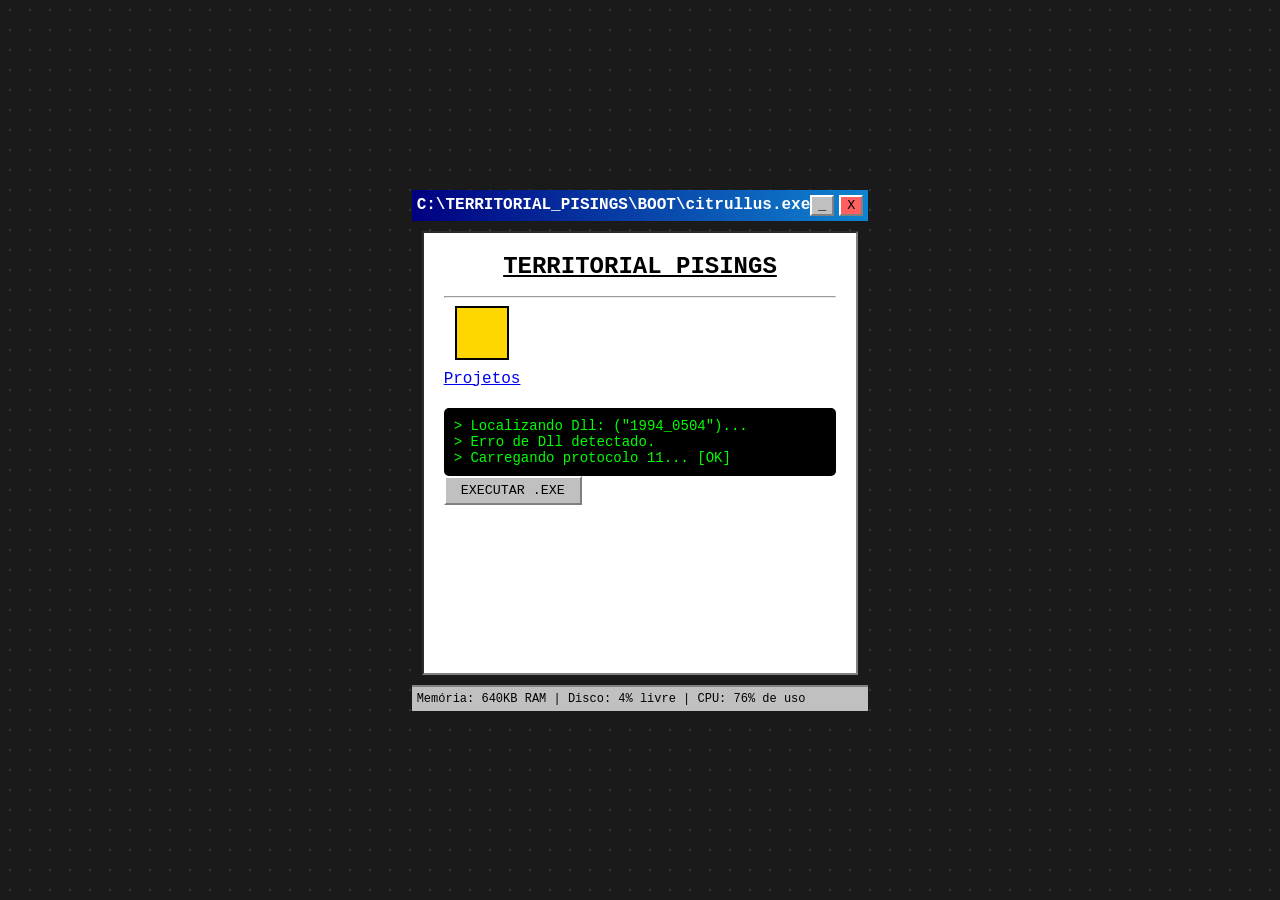
==== index.html @ 14eaf4eb "Add files via upload" ====
<!DOCTYPE html>
<html lang="pt-br">
<head>
    <meta charset="UTF-8">
    <meta http-equiv="X-UA-Compatible" content="IE=edge">
    <meta name="viewport" content="width=device-width, initial-scale=1.0">
    <title>Territorial Pissings</title>
    <link rel="stylesheet" href="./CSS/style.css">
</head>
<body>
    <div class="container">
        <div class="title-bar">
            <span>C:\TERRITORIAL_PISINGS\BOOT\citrullus.exe</span>
            <div style="display:flex; gap: 5px;">
                <button style="padding: 1px 6px;">_</button>
                <button style="padding: 1px 6px; background: #ff5f5f;">X</button>
            </div>
        </div>
    
        <div class="content">
            <center>
            <h1>TERRITORIAL PISINGS</h1>
        </center>
            
            <hr>
    
            <div style="display: flex; gap: 20px;">
                <div style="text-align: center;">
                    <div class="folder-icon"></div>
                    <a href="./projeto.html">
                    <br><span>Projetos</span>
                </a>
                </div>
            </div>
    
            <div class="terminal">
                > Localizando Dll: ("1994_0504")...<br>
                > Erro de Dll detectado.<br>
                > Carregando protocolo 11... [OK]
            </div>
    
            <a href="nome-do-seu-arquivo.pdf" download="Laudo_Citrullus.pdf" style="text-decoration: none;">
            <button onclick="alert('Abaixando o executavel...')">EXECUTAR .EXE</button>
            </a>
        </div>
    
        <div class="status-bar">
            Memória: 640KB RAM | Disco: 4% livre | CPU: 76% de uso
        </div>
    </div>
</body>
</html>
---- CSS/style.css ----
body {
            background-color: #1a1a1a;
            color: #d1d1d1;
            font-family: "Courier New", Courier, monospace;
            margin: 0;
            display: flex;
            justify-content: center;
            align-items: center;
            height: 100vh;
            overflow: hidden;
            background-image: radial-gradient(#333 10%, transparent 10%);
            background-size: 20px 20px; /* Grid de sistema antigo */
        }

        /* A Janela do Sistema */
        .window {
            width: 80%;
            max-width: 800px;
            background: #c0c0c0; /* Cinza clássico Windows */
            border: 3px solid;
            border-color: #fff #808080 #808080 #fff;
            box-shadow: 10px 10px 0px #000;
        }

        .title-bar {
            background: linear-gradient(90deg, #000080, #1084d0);
            padding: 5px;
            color: white;
            font-weight: bold;
            display: flex;
            justify-content: space-between;
            align-items: center;
        }

        .content {
            padding: 20px;
            color: #000;
            height: 400px;
            overflow-y: auto;
            background: #fff;
            margin: 10px;
            border: 2px inset #808080;
        }

        /* Elementos MS Paint */
        h1 {
            font-size: 24px;
            text-decoration: underline;
            color: #000;
            margin-top: 0;
        }

        .glitch-text {
            color: #ff00ff; /* Cor Pink Valley */
            font-weight: bold;
            text-shadow: 2px 2px #00ffff;
        }

        .status-bar {
            background: #c0c0c0;
            border-top: 2px solid #808080;
            padding: 5px;
            font-size: 12px;
            color: #000;
        }

        /* Botões Estilo Retrô */
        button {
            background: #c0c0c0;
            border: 2px solid;
            border-color: #fff #808080 #808080 #fff;
            padding: 5px 15px;
            cursor: pointer;
            font-family: inherit;
        }

        button:active {
            border-color: #808080 #fff #fff #808080;
        }

        .folder-icon {
            width: 50px;
            height: 50px;
            background: #ffd700;
            margin-bottom: 5px;
            border: 2px solid #000;
            display: inline-block;
        }

        .terminal {
            background: #000;
            color: #0f0;
            padding: 10px;
            font-size: 14px;
            margin-top: 20px;
            border-radius: 5px;
        }

        details{
            color: #ff00ff; /* Cor Pink Valley */
            font-weight: bold;
            text-shadow: 2px 2px #00ffff;
        }
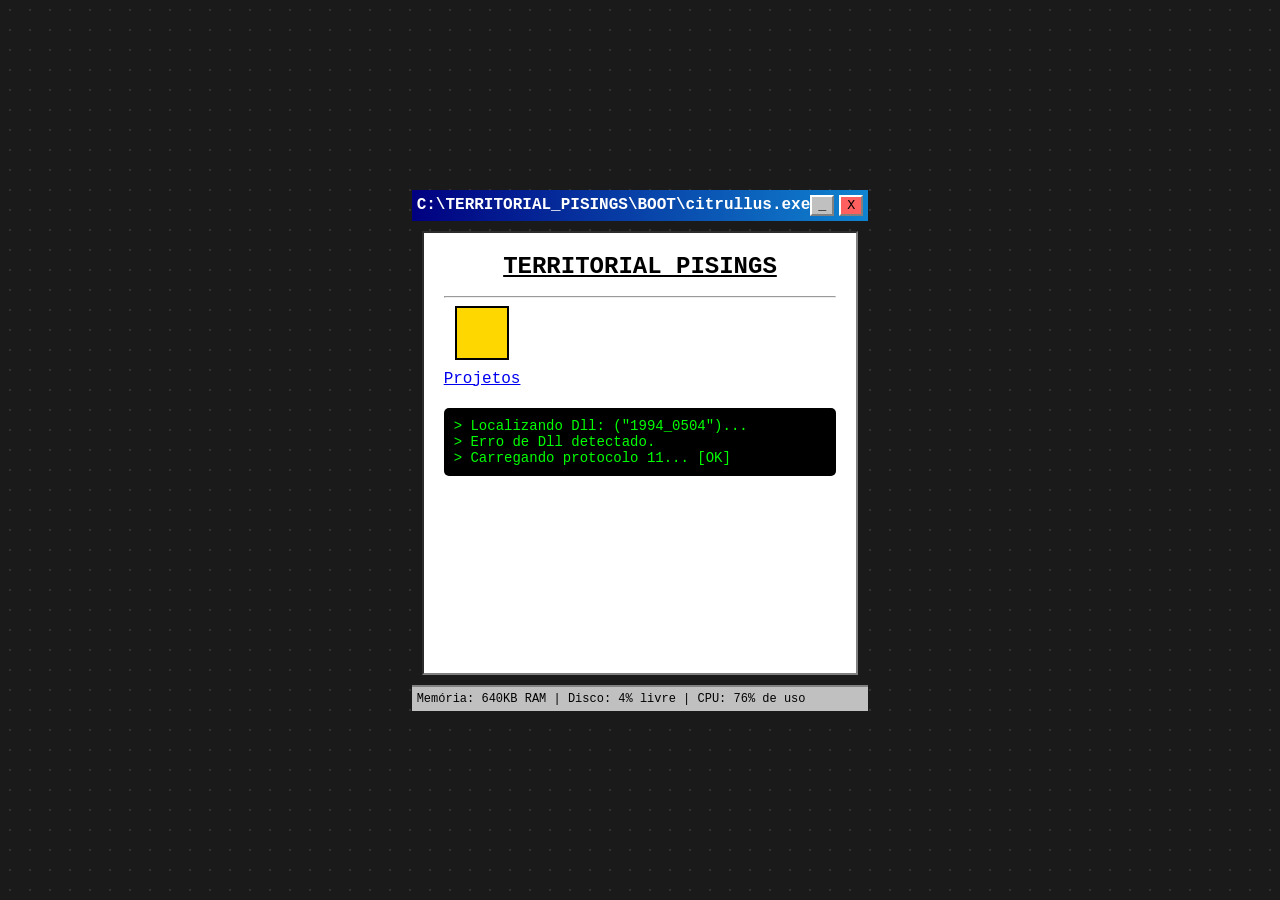
==== commit 0c7ef474: "Update index.html" ====
--- a/index.html
+++ b/index.html
@@ -39,9 +39,6 @@
                 > Carregando protocolo 11... [OK]
             </div>
     
-            <a href="nome-do-seu-arquivo.pdf" download="Laudo_Citrullus.pdf" style="text-decoration: none;">
-            <button onclick="alert('Abaixando o executavel...')">EXECUTAR .EXE</button>
-            </a>
         </div>
     
         <div class="status-bar">
@@ -49,4 +46,4 @@
         </div>
     </div>
 </body>
-</html>+</html>
